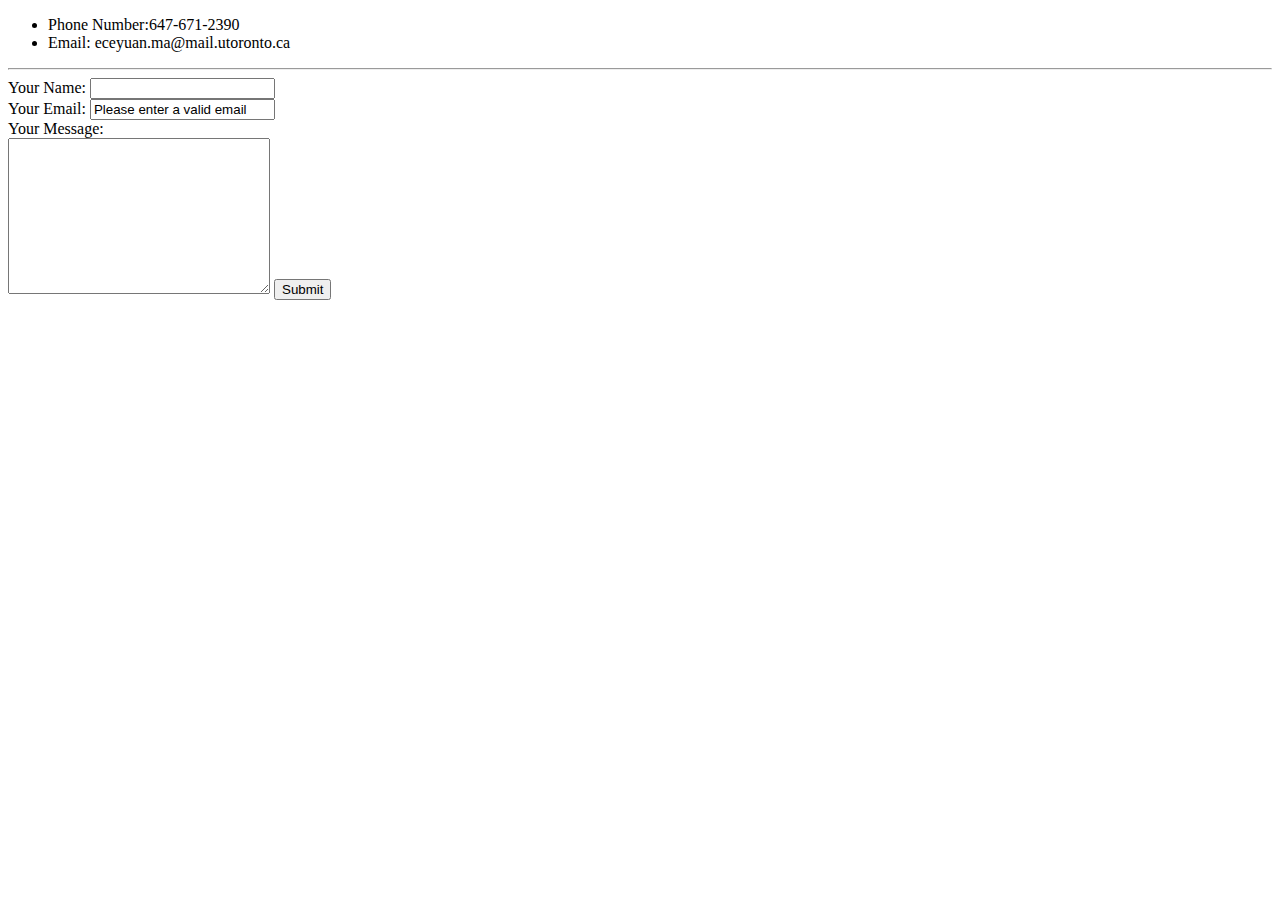
==== contacts.html @ 5b2e97a4 "ADD INITIAL CV WEBSITE" ====
<!DOCTYPE html>
<html lang="en">
<head>
    <meta charset="UTF-8">
    <meta name="viewport" content="width=device-width, initial-scale=1.0">
    <title>Contacts</title>
</head>
<body>
    <ul>
        <li>Phone Number:647-671-2390</li>
        <li>Email: eceyuan.ma@mail.utoronto.ca</li>
    </ul>
    <hr>
    <form action="mailto:eceyuan.ma@mail.utoronto.ca" method="post" enctype="text/plain">
        <label for="">Your Name:</label>
        <input type="text" name="yourName">   
        <br>
        <label>Your Email:</label>
        <input type="email" name="yourEmail" id="" value="Please enter a valid email">
        <br>
        <label for="">Your Message:</label><br>
        <textarea name="yourMessage" id="" cols="30" rows="10"></textarea>
        <input type="submit" value="Submit">
    </form>
</body>
</html>
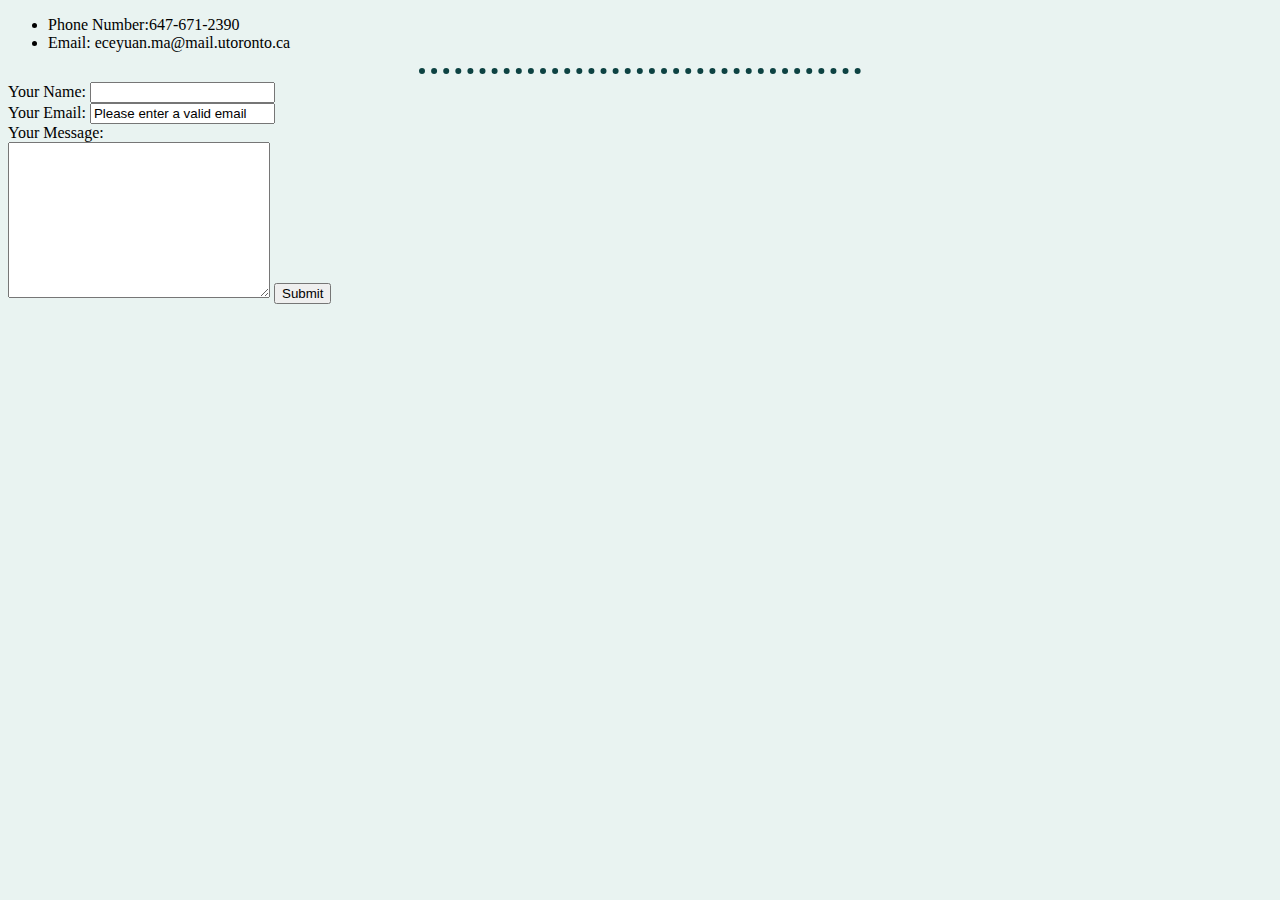
==== commit 3073e446: "first commit of CV" ====
--- a/contacts.html
+++ b/contacts.html
@@ -3,6 +3,7 @@
 <head>
     <meta charset="UTF-8">
     <meta name="viewport" content="width=device-width, initial-scale=1.0">
+    <link rel="stylesheet" href="css/styles.css">
     <title>Contacts</title>
 </head>
 <body>
--- a/css/styles.css
+++ b/css/styles.css
@@ -0,0 +1,31 @@
+body {
+  background-color: rgb(233, 243, 241);
+}
+hr {
+  border-style: dotted none none none;
+  border-width: 6px;
+  border-color: rgb(13, 66, 66);
+  height: 0px;
+  width: 35%;
+}
+h1 {
+  color: #021616;
+}
+h1:hover {
+  color: orange;
+}
+h3 {
+  color: #669ebf;
+}
+.circular {
+  border-radius: 100%;
+
+}
+/* 
+div {
+  background-image: url("../imgs/toronto.jpg");
+} */
+
+.pro{
+    text-decoration: underline;
+}